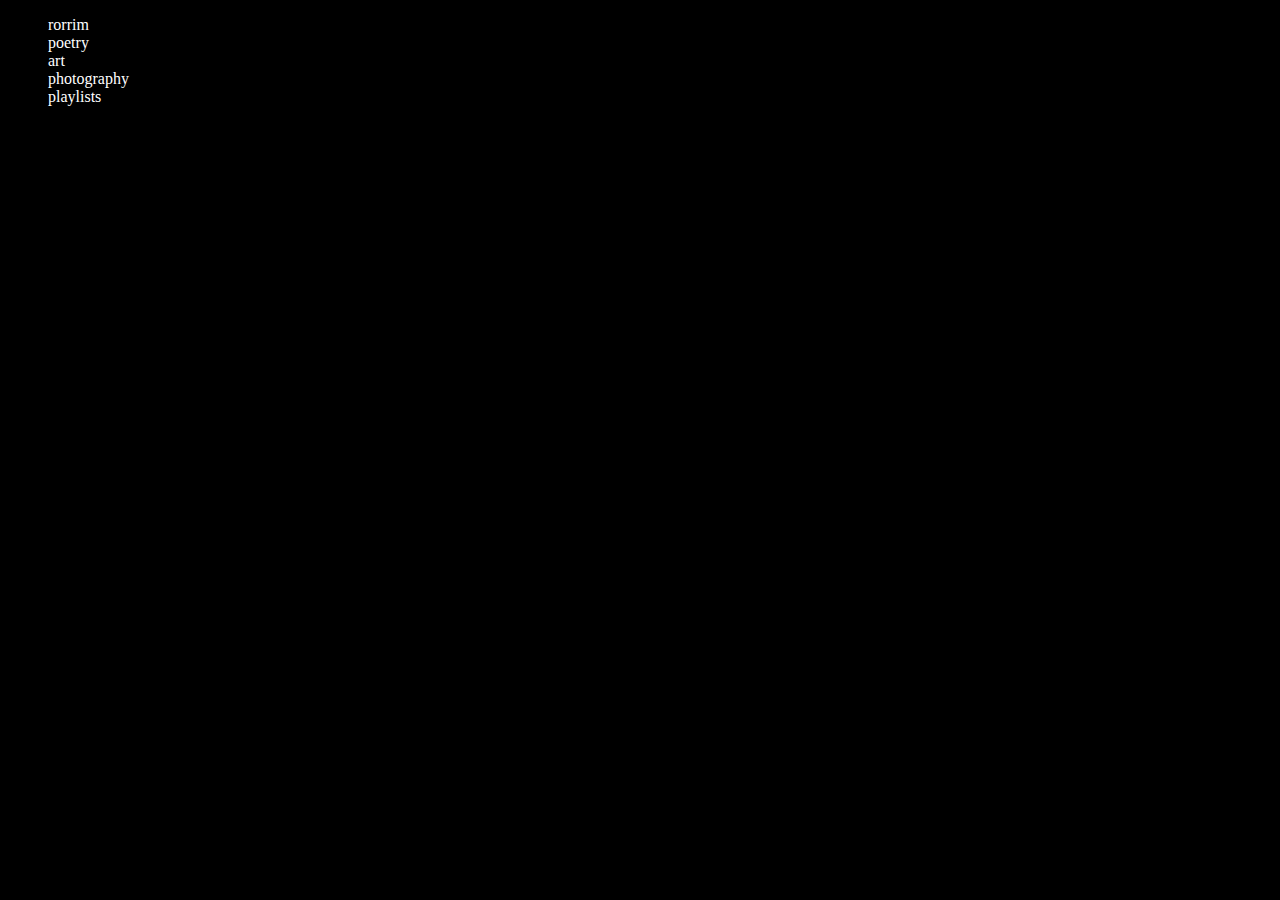
==== index.html @ ed7cad06 "Create index.html" ====
<!DOCTYPE html>
<head>

	<title>More Somewhere Than Here</title>
	<link href="style.css" rel="stylesheet">
</head>

<style>
body { 
    background-image: url("https://media.giphy.com/media/ukqrCYJwevIPYae3Xa/giphy.gif");
    background-repeat: no-repeat;
    background-attachment: flex;
    background-position: top; 
    background-color: black;
}

/* unvisited link */
a:link {
  color: white;
}

/* visited link */
a:visited {
  color: white;



</style>
<body>
<article>

<ul class="nav">
  <li><a href="rorrim.html" style="text-decoration:none">rorrim</a></li>
  <li><a href="poetry.html" style="text-decoration:none">poetry</a></li>
  <li><a href="art.html" style="text-decoration:none">art</a></li>
  <li><a href="photography.html" style="text-decoration:none">photography</a></li>
  <li><a href="jams.html" style="text-decoration:none">playlists</a></li>
</ul>

</p>



</article>
	
</body>
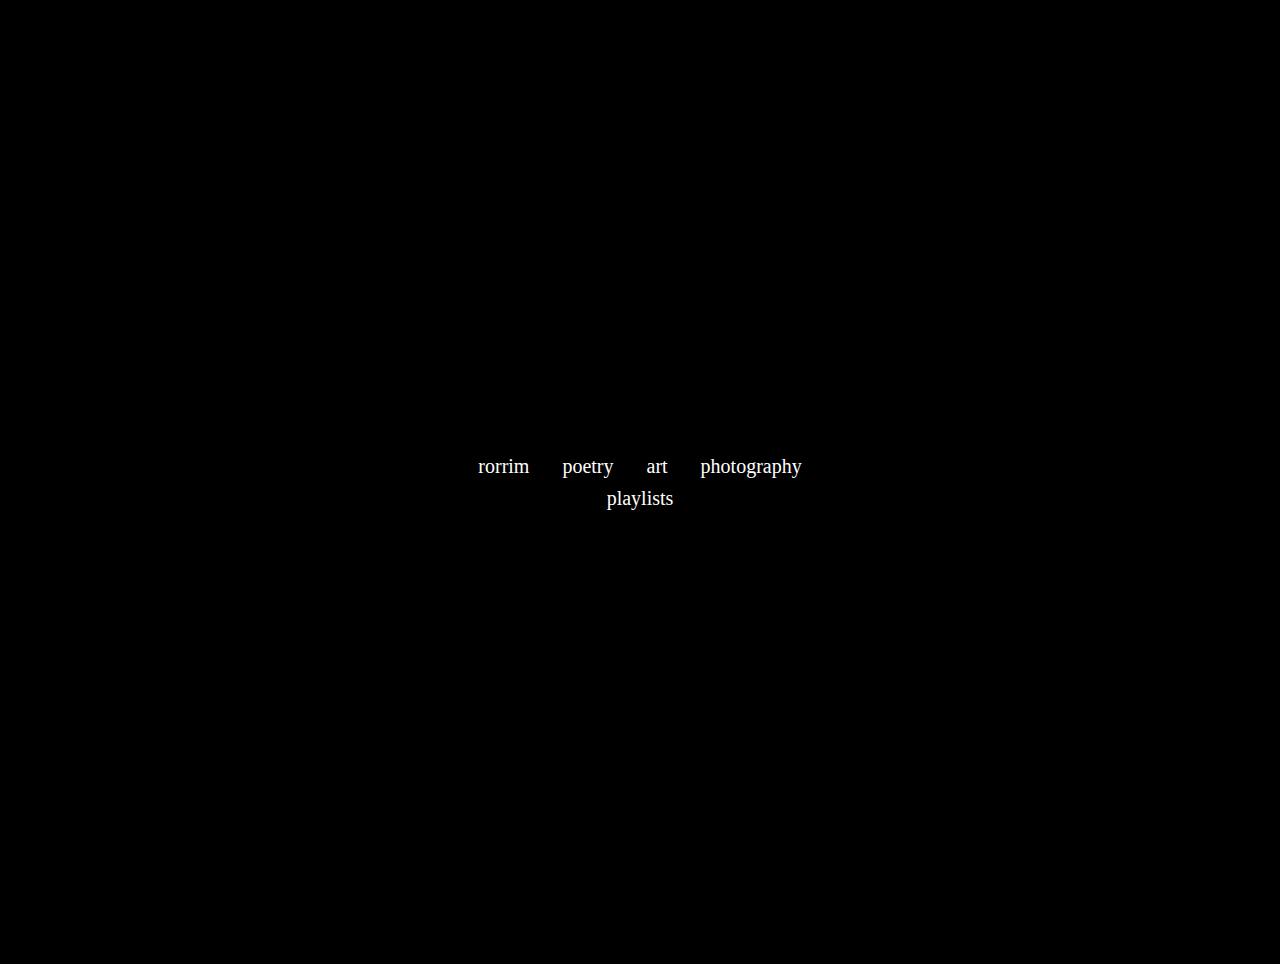
==== commit 0a805af4: "Update index.html" ====
--- a/index.html
+++ b/index.html
@@ -5,27 +5,6 @@
 	<link href="style.css" rel="stylesheet">
 </head>
 
-<style>
-body { 
-    background-image: url("https://media.giphy.com/media/ukqrCYJwevIPYae3Xa/giphy.gif");
-    background-repeat: no-repeat;
-    background-attachment: flex;
-    background-position: top; 
-    background-color: black;
-}
-
-/* unvisited link */
-a:link {
-  color: white;
-}
-
-/* visited link */
-a:visited {
-  color: white;
-
-
-
-</style>
 <body>
 <article>
 
--- a/style.css
+++ b/style.css
@@ -0,0 +1,63 @@
+/* More Somewhere Than Here */
+
+body {
+  margin: 0;
+  padding: 10px;
+  font-family: pompiere;
+  font-size: 20px;
+  color: white;
+  background-color: black;
+  background-image: url("https://media.giphy.com/media/ukqrCYJwevIPYae3Xa/giphy.gif")
+  no-repeat: top;
+}
+
+}
+h1, h2 {
+  font-family: pompiere, sans-serif;
+  font-size: 30px;
+  color: white;
+  background-color: black;
+  margin: 0;
+  padding: 0;
+}
+
+article {
+    padding: 340px;
+    border: 1px transparent;
+    line-height: 1.6;
+    margin-left: auto;
+    margin-right: auto;
+    max-width: 70em;
+}
+
+hr { 
+    border-width: 2px;
+}
+
+ul {
+  list-style-type: none;
+  margin: 100px;
+  padding: 0;
+  overflow: hidden;
+  background-color: transparent;
+  text-align: center;
+}
+
+li {
+  display: inline;
+}
+
+li a {
+  display: transparent;
+  color: white;
+  padding: 14px 14px;
+  text-decoration: none;
+}
+
+li a:hover {
+  background-color: black;
+}
+
+
+
+
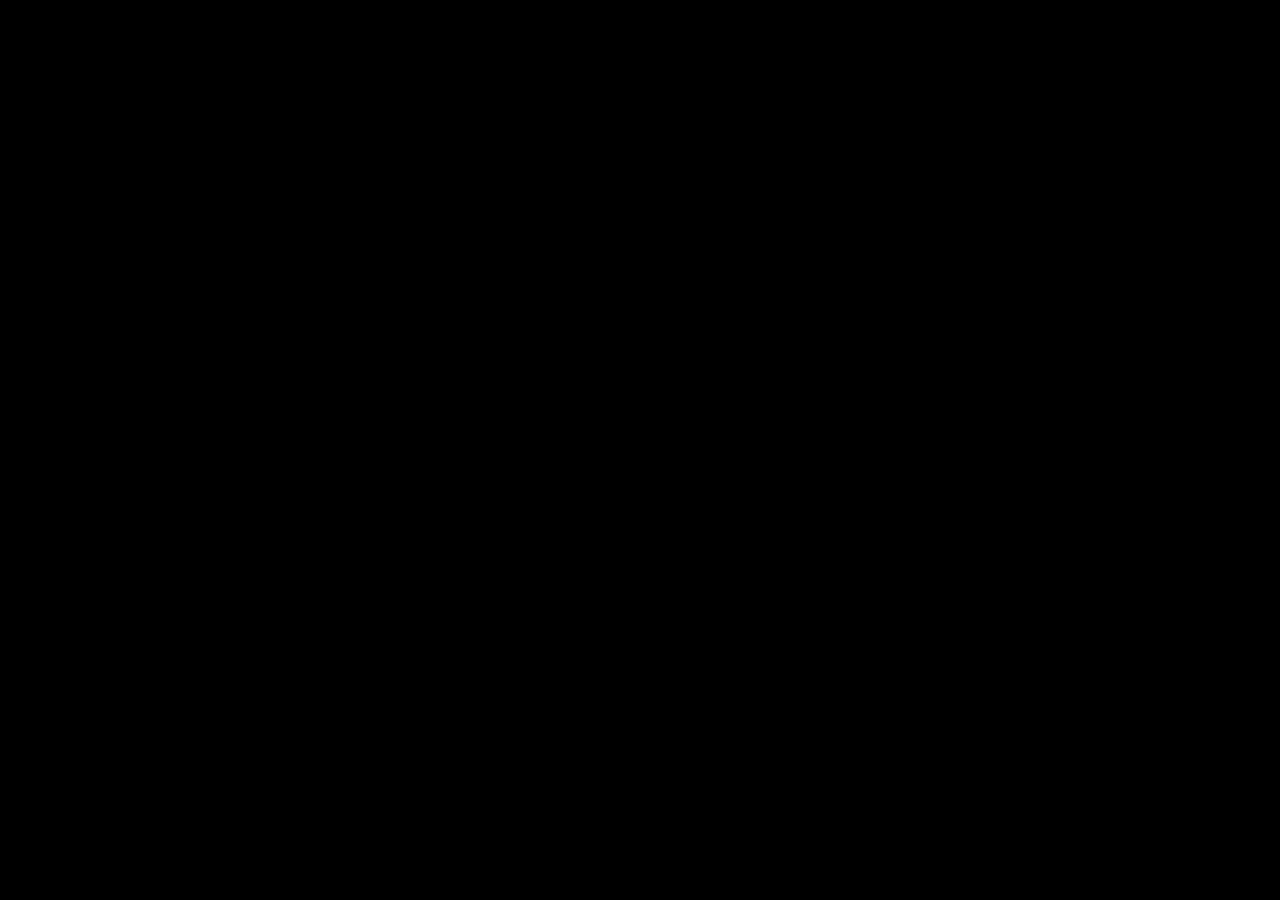
==== commit 32915632: "Update index.html" ====
--- a/index.html
+++ b/index.html
@@ -4,6 +4,15 @@
 	<title>More Somewhere Than Here</title>
 	<link href="style.css" rel="stylesheet">
 </head>
+
+<style>
+body { 
+    background-image: url("https://media.giphy.com/media/ukqrCYJwevIPYae3Xa/giphy.gif");
+    background-repeat: no-repeat;
+    background-attachment: flex;
+    background-position: top; 
+    background-color: black;
+}
 
 <body>
 <article>
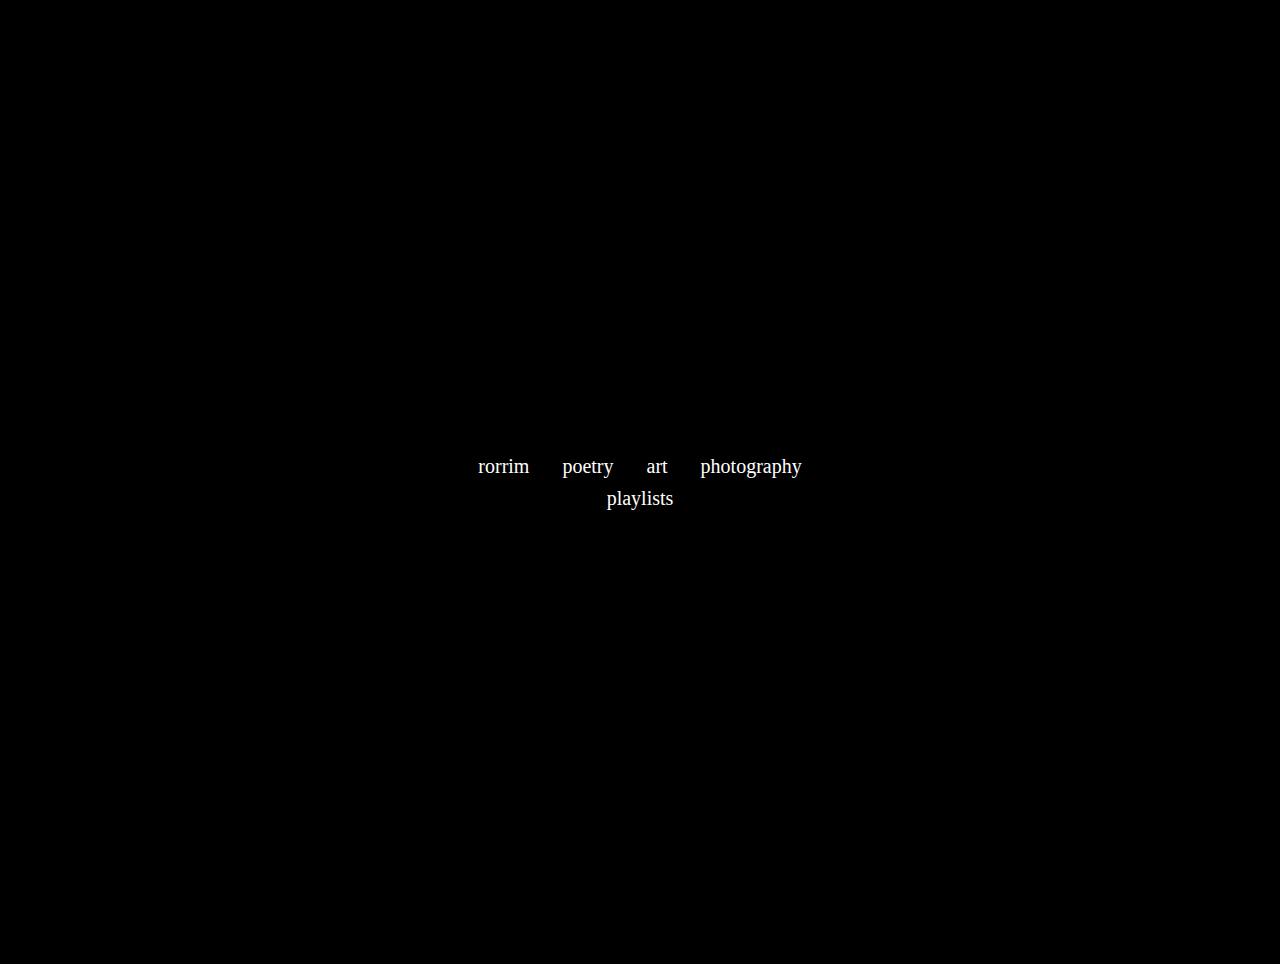
==== commit c88779dc: "Update index.html" ====
--- a/index.html
+++ b/index.html
@@ -5,14 +5,7 @@
 	<link href="style.css" rel="stylesheet">
 </head>
 
-<style>
-body { 
-    background-image: url("https://media.giphy.com/media/ukqrCYJwevIPYae3Xa/giphy.gif");
-    background-repeat: no-repeat;
-    background-attachment: flex;
-    background-position: top; 
-    background-color: black;
-}
+
 
 <body>
 <article>
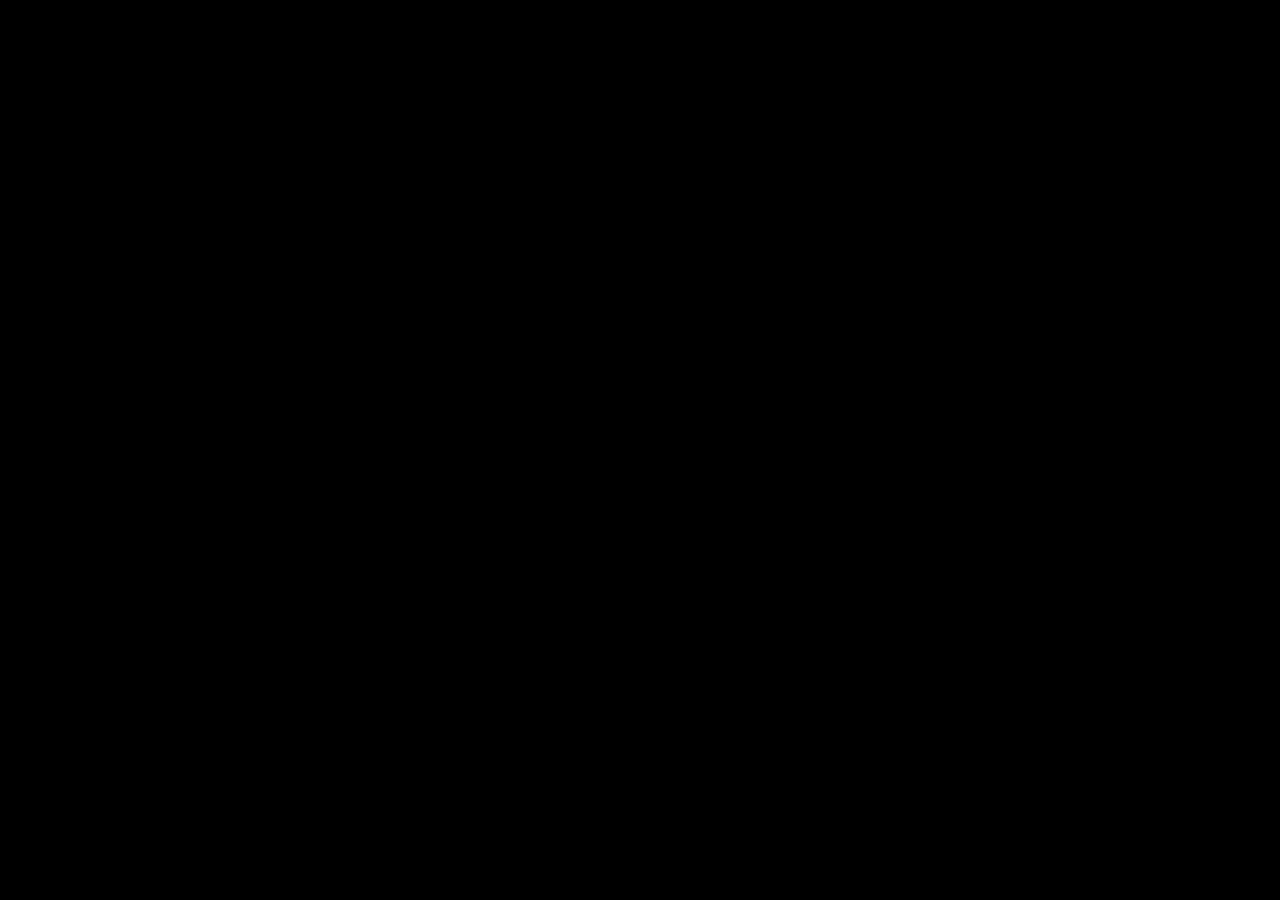
==== commit 056f3783: "Update index.html" ====
--- a/index.html
+++ b/index.html
@@ -4,9 +4,14 @@
 	<title>More Somewhere Than Here</title>
 	<link href="style.css" rel="stylesheet">
 </head>
-
-
-
+<style>
+body { 
+    background-image: url("https://media.giphy.com/media/ukqrCYJwevIPYae3Xa/giphy.gif");
+    background-repeat: no-repeat;
+    background-attachment: flex;
+    background-position: top; 
+    background-color: black;
+}
 <body>
 <article>
 
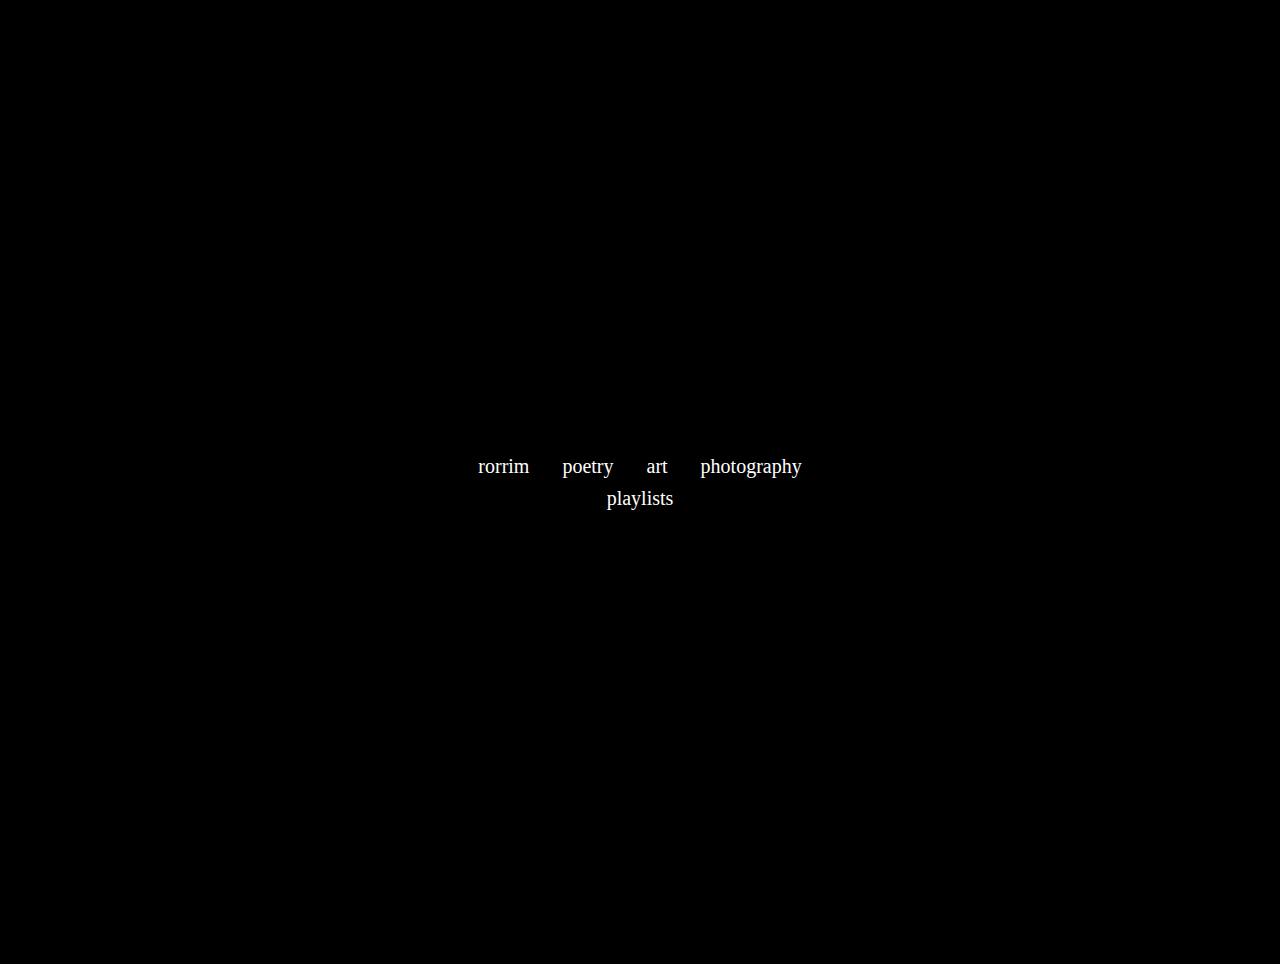
==== commit 860a93b6: "Update index.html" ====
--- a/index.html
+++ b/index.html
@@ -4,14 +4,7 @@
 	<title>More Somewhere Than Here</title>
 	<link href="style.css" rel="stylesheet">
 </head>
-<style>
-body { 
-    background-image: url("https://media.giphy.com/media/ukqrCYJwevIPYae3Xa/giphy.gif");
-    background-repeat: no-repeat;
-    background-attachment: flex;
-    background-position: top; 
-    background-color: black;
-}
+
 <body>
 <article>
 
